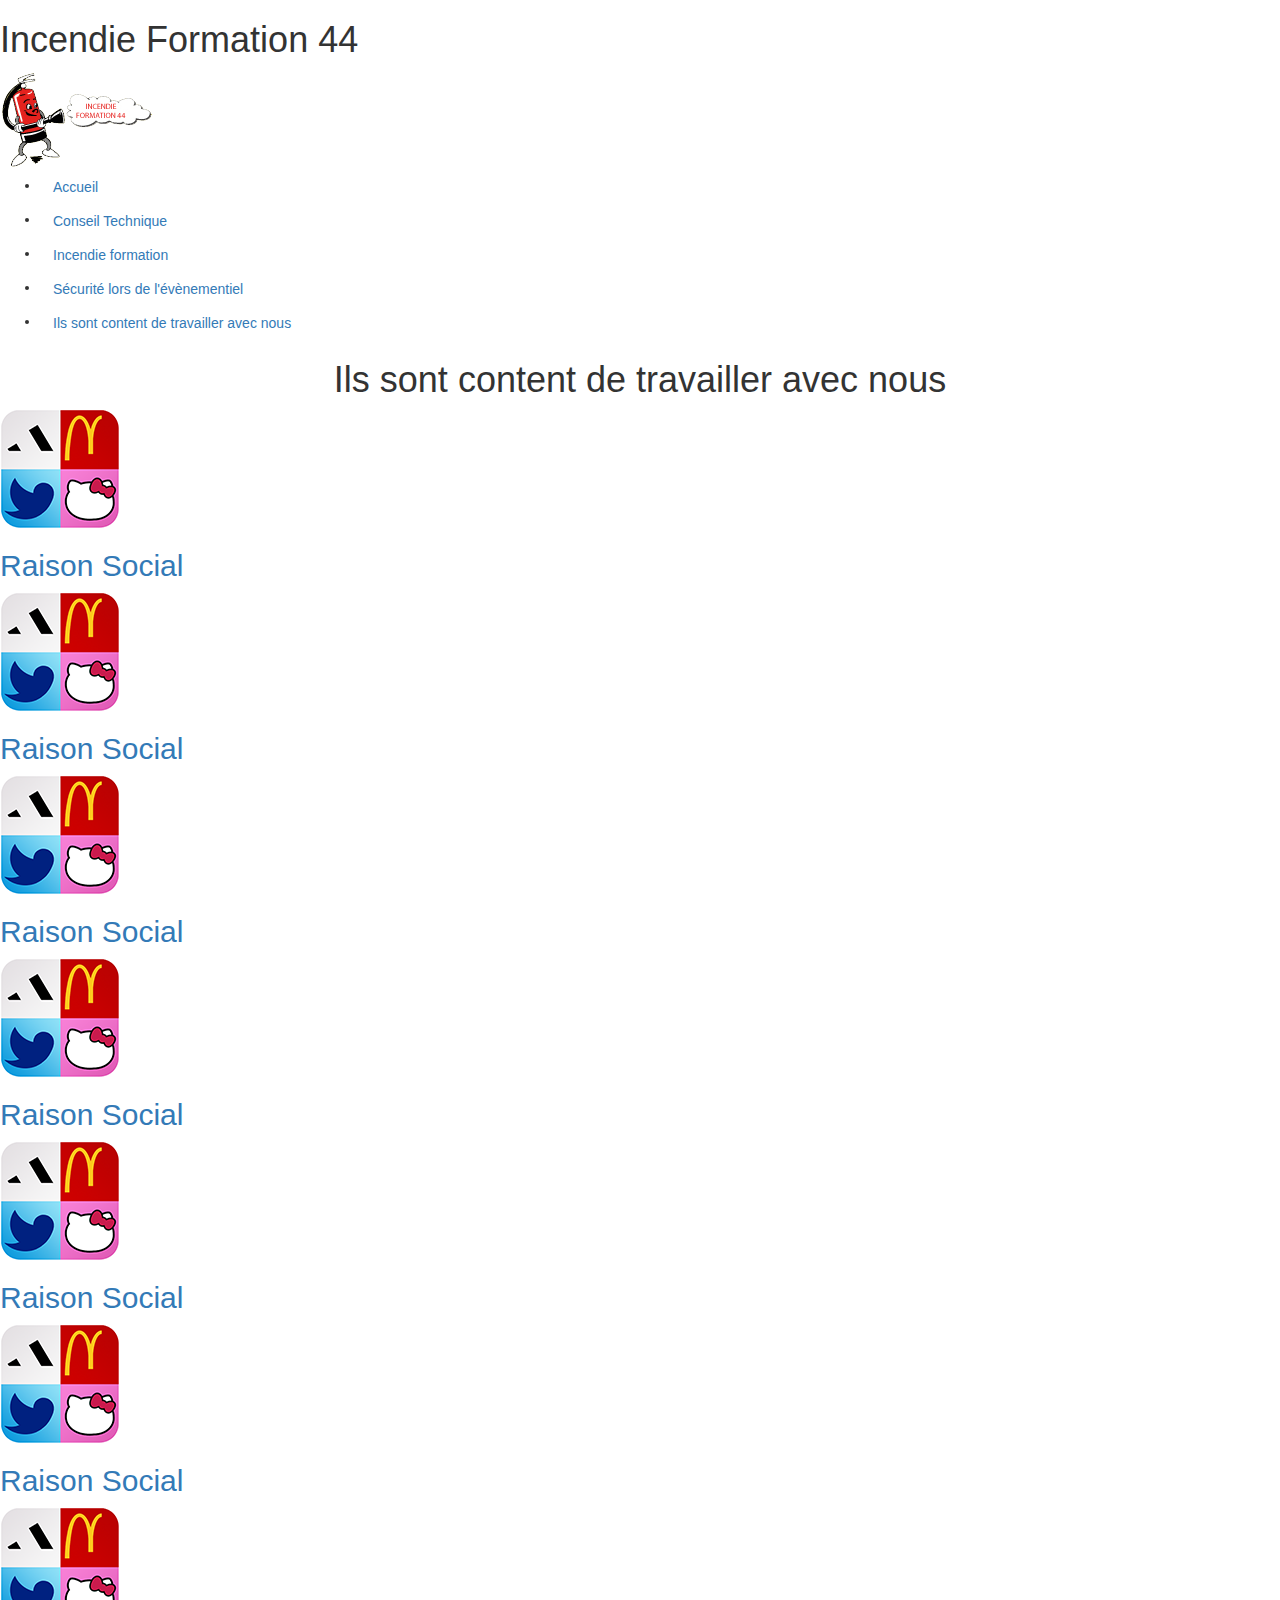
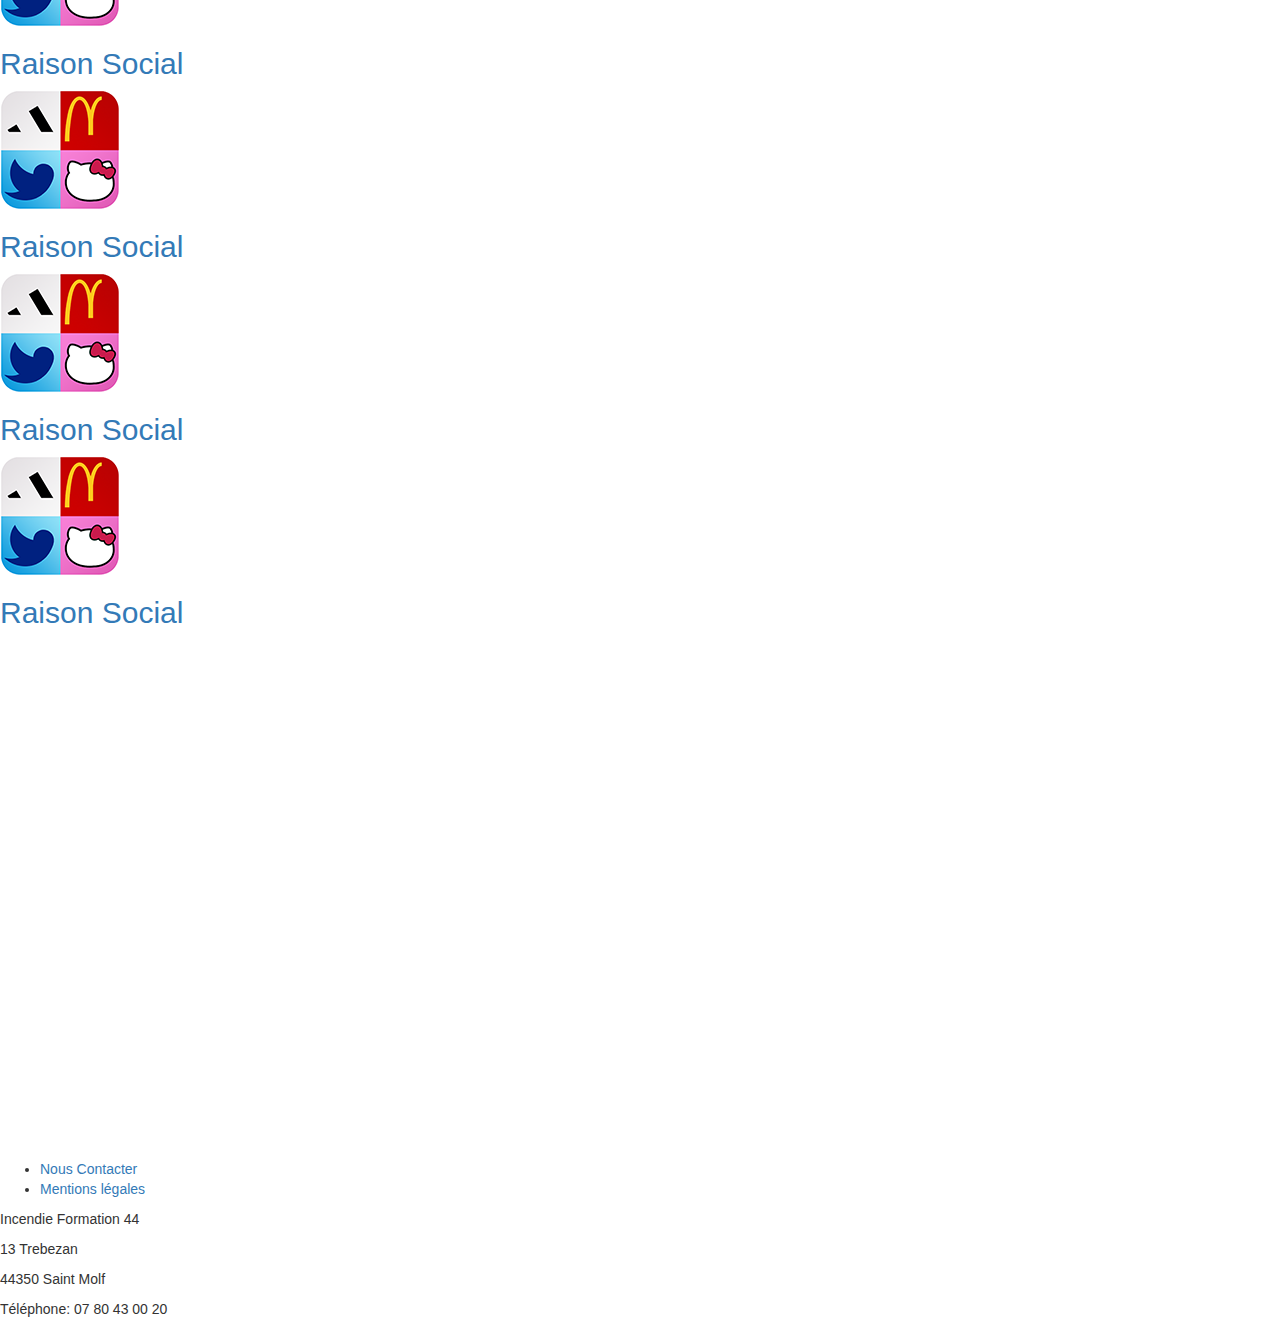
==== V1/page/isttn.html @ 131786bf "integration des noveaux fichier pour philippe" ====
<!DOCTYPE html>

<html>
    <head>
        <title>Incendie Formation 44</title>
        <meta charset="UTF-8">
        <meta name="viewport" content="width=device-width, initial-scale=1.0">
        <link rel="stylesheet" href="../content/css/app.css">

        <link rel="stylesheet" href="../content/css/bootstrap.css">
        <script src="https://ajax.googleapis.com/ajax/libs/jquery/1.12.4/jquery.min.js"></script>
        <script src="../content/js/bootstrap.js"></script>
    </head>
    <body class="backcolor_global">
        <div class="content_global">
            <div class="header_global">
                <h1 class="title">Incendie Formation 44</h1>
                <img src="../content/img/logo.png" alt="logo_iff_44" class="logo" />
            </div>
            <div class="menu_global">
                <ul class="menu">
                    <li class="inline"><a href="../index.html" class="btn">Accueil</a></li>
                    <li  class="inline"><a href="ct.html" class="btn">Conseil Technique</a></li>
                    <li  class="inline"><a href="if.html" class="btn">Incendie formation</a></li>
                    <li  class="inline"><a href="sll.html" class="btn">Sécurité lors de l'évènementiel</a></li>
                    <li  class="inline"><a href="isttn.html" class="btn">Ils sont content de travailler avec nous</a></li>
                </ul>
            </div>
            <div class="contenu">
                
                <h1 class="contentDE text-center" >Ils sont content de travailler avec nous</h1>
                <div>
                    <a href="#">
                        <div class="tuile">
                            <img src="../content/img/logo_ets/logo_ets.png" alt="logoEts" />
                            <h2>Raison Social</h2>
                        </div>
                    </a>
                    <a href="#">
                        <div class="tuile">
                            <img src="../content/img/logo_ets/logo_ets.png" alt="logoEts" />
                            <h2>Raison Social</h2>
                        </div>
                    </a>
                    <a href="#">
                        <div class="tuile">
                            <img src="../content/img/logo_ets/logo_ets.png" alt="logoEts" />
                            <h2>Raison Social</h2>
                        </div>
                    </a>
                    <a href="#">
                        <div class="tuile">
                            <img src="../content/img/logo_ets/logo_ets.png" alt="logoEts" />
                            <h2>Raison Social</h2>
                        </div>
                    </a>
                    <a href="#">
                        <div class="tuile">
                            <img src="../content/img/logo_ets/logo_ets.png" alt="logoEts" />
                            <h2>Raison Social</h2>
                        </div>
                    </a>
                </div>
                <div>
                    <a href="#">
                        <div class="tuile">
                            <img src="../content/img/logo_ets/logo_ets.png" alt="logoEts" />
                            <h2>Raison Social</h2>
                        </div>
                    </a>
                    <a href="#">
                        <div class="tuile">
                            <img src="../content/img/logo_ets/logo_ets.png" alt="logoEts" />
                            <h2>Raison Social</h2>
                        </div>
                    </a>
                    <a href="#">
                        <div class="tuile">
                            <img src="../content/img/logo_ets/logo_ets.png" alt="logoEts" />
                            <h2>Raison Social</h2>
                        </div>
                    </a>
                    <a href="#">
                        <div class="tuile">
                            <img src="../content/img/logo_ets/logo_ets.png" alt="logoEts" />
                            <h2>Raison Social</h2>
                        </div>
                    </a>
                    <a href="#">
                        <div class="tuile">
                            <img src="../content/img/logo_ets/logo_ets.png" alt="logoEts" />
                            <h2>Raison Social</h2>
                        </div>
                    </a>
                </div>
                <br/>
                <br/>
                <br/>
                <br/>
                <br/>
                <br/>
                <br/>
                <br/>
                <br/>
                <br/>
                <br/>
                <br/>
                <br/>
                <br/>
                <br/>
                <br/>
                <br/>
                <br/>
                <br/>
                <br/>
                <br/>
                <br/>
                <br/>
                <br/>
                <br/>
                <br/>
        </div>
        </div>
        <footer>
            <ul>
                <li class="inline"><a href="#" class="no_decoration color_green font_16">Nous Contacter</a></li>
                <li class="inline"><a href="#" class="no_decoration color_green font_16">Mentions légales</a></li>
                <!--<li class="inline"><a href="#" class="no_decoration color_green font_16">link 3</a></li>-->
            </ul>
            <p>Incendie Formation 44</p>
            <p>13 Trebezan</p>
            <p>44350 Saint Molf</p>
            <p>Téléphone: 07 80 43 00 20</p>
        </footer>
        
    </body>
    

</html>
---- V1/content/css/app.css ----
/********** 
author : mathieu rousseau 
@ : mathieu.rousseau974@gmail.com
commentaire: utilisation des classes pour généralisé les divers éléments. Utilistion des ID au minimum.
**********/
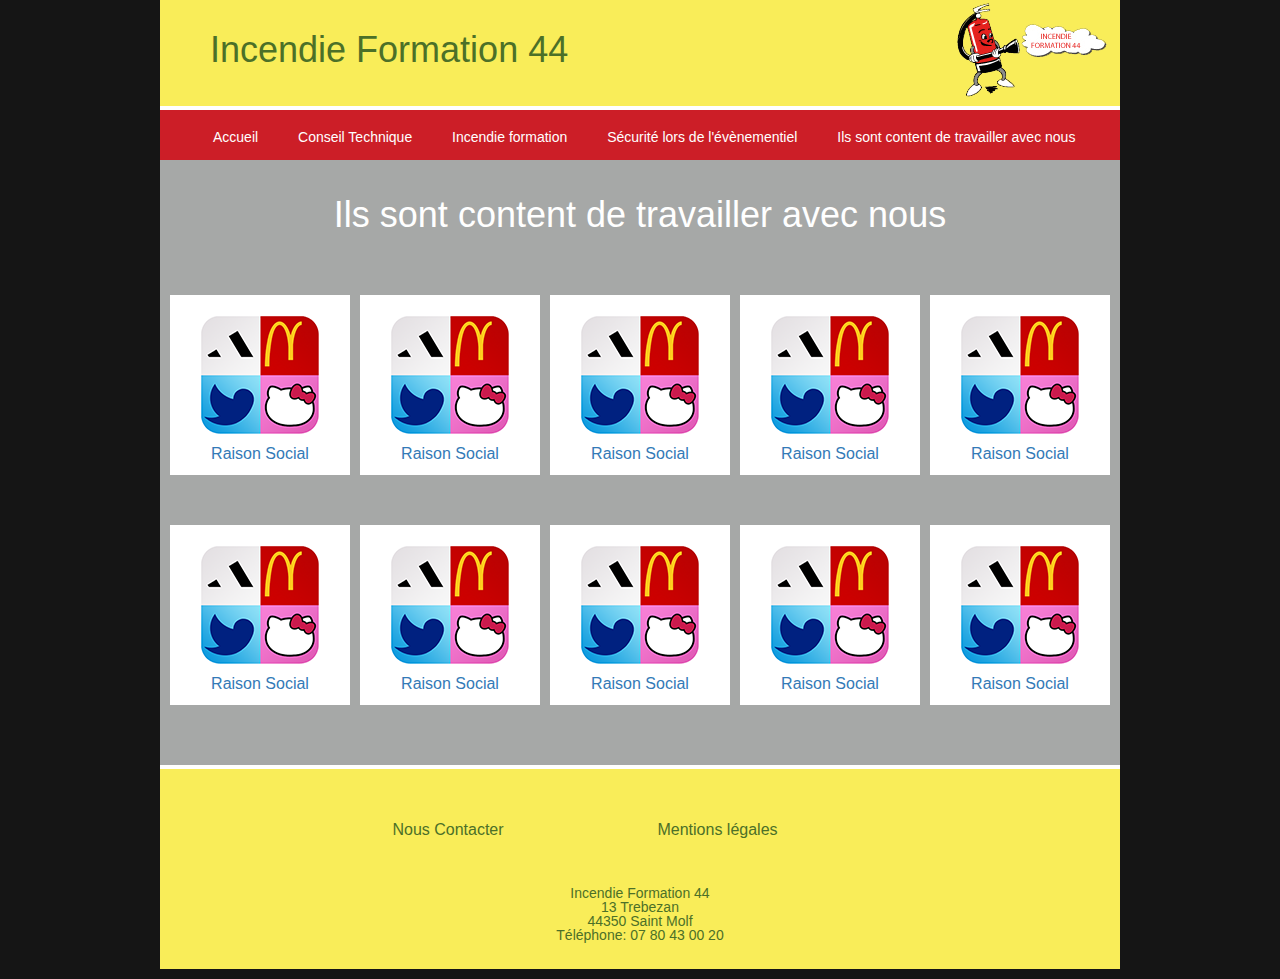
==== commit ec2c8262: "ajout et finalisation de la page conseils technique" ====
--- a/V1/page/isttn.html
+++ b/V1/page/isttn.html
@@ -31,31 +31,31 @@
                 <h1 class="contentDE text-center" >Ils sont content de travailler avec nous</h1>
                 <div>
                     <a href="#">
-                        <div class="tuile">
+                        <div class="tuile hvr-push">
                             <img src="../content/img/logo_ets/logo_ets.png" alt="logoEts" />
                             <h2>Raison Social</h2>
                         </div>
                     </a>
                     <a href="#">
-                        <div class="tuile">
+                        <div class="tuile hvr-push">
                             <img src="../content/img/logo_ets/logo_ets.png" alt="logoEts" />
                             <h2>Raison Social</h2>
                         </div>
                     </a>
                     <a href="#">
-                        <div class="tuile">
+                        <div class="tuile hvr-push">
                             <img src="../content/img/logo_ets/logo_ets.png" alt="logoEts" />
                             <h2>Raison Social</h2>
                         </div>
                     </a>
                     <a href="#">
-                        <div class="tuile">
+                        <div class="tuile hvr-push">
                             <img src="../content/img/logo_ets/logo_ets.png" alt="logoEts" />
                             <h2>Raison Social</h2>
                         </div>
                     </a>
                     <a href="#">
-                        <div class="tuile">
+                        <div class="tuile hvr-push">
                             <img src="../content/img/logo_ets/logo_ets.png" alt="logoEts" />
                             <h2>Raison Social</h2>
                         </div>
@@ -63,31 +63,31 @@
                 </div>
                 <div>
                     <a href="#">
-                        <div class="tuile">
+                        <div class="tuile hvr-push">
                             <img src="../content/img/logo_ets/logo_ets.png" alt="logoEts" />
                             <h2>Raison Social</h2>
                         </div>
                     </a>
                     <a href="#">
-                        <div class="tuile">
+                        <div class="tuile hvr-push">
                             <img src="../content/img/logo_ets/logo_ets.png" alt="logoEts" />
                             <h2>Raison Social</h2>
                         </div>
                     </a>
                     <a href="#">
-                        <div class="tuile">
+                        <div class="tuile hvr-push">
                             <img src="../content/img/logo_ets/logo_ets.png" alt="logoEts" />
                             <h2>Raison Social</h2>
                         </div>
                     </a>
                     <a href="#">
-                        <div class="tuile">
+                        <div class="tuile hvr-push">
                             <img src="../content/img/logo_ets/logo_ets.png" alt="logoEts" />
                             <h2>Raison Social</h2>
                         </div>
                     </a>
                     <a href="#">
-                        <div class="tuile">
+                        <div class="tuile hvr-push">
                             <img src="../content/img/logo_ets/logo_ets.png" alt="logoEts" />
                             <h2>Raison Social</h2>
                         </div>
--- a/V1/content/css/app.css
+++ b/V1/content/css/app.css
@@ -1,7 +1,282 @@
-/********** 
-author : mathieu rousseau 
-@ : mathieu.rousseau974@gmail.com
-commentaire: utilisation des classes pour généralisé les divers éléments. Utilistion des ID au minimum.
-**********/
-
-
+/*
+
+@color_metal_if = #a6a8a7;
+@color_yellow_if = #f9ed59;
+@color_green_if = #4c7028;
+@color_red_iff = 
+
+*/
+
+.no_decoration
+{
+    text-decoration: none;
+}
+
+.color_white
+{
+    color: #FFF;
+}
+.color_green
+{
+    color: #4c7028;
+}
+
+.font_24
+{
+    font-size: 24px;
+}
+
+.font_16
+{
+    font-size: 16px;
+}
+
+.inline
+{
+    display: inline; 
+}
+p
+{
+    text-align: justify;
+}
+
+ul li 
+{
+    text-align: justify;
+}
+
+html body
+{
+    background-color: #151515;
+}
+
+.content_global
+{
+    width : 960px;
+    min-height: 608px;
+    background-color: #a6a8a7;
+    margin-left: auto;
+    margin-right: auto;
+    border-bottom: solid 4px white;
+}
+
+.header_global
+{
+    margin-top: -10px;
+    background-color: #f9ed59;
+    height: 120px;
+    width: 100%;   
+    border-bottom: solid 4px white;
+}
+
+.title
+{
+    color: #4c7028;
+    float: left; 
+    margin-top: 40px;
+    margin-left: 50px;
+}
+
+.logo
+{
+    margin-top: 10px;
+    margin-right: 10px;
+    float: right; 
+}
+
+
+.menu_global
+{
+    height: 50px;
+    background-color: #cc1e27;
+    padding-top: 10px;
+    padding-left: -10px;
+}
+
+.btn
+{
+    margin-right: 10px;
+    color: white;
+    text-decoration: none;
+}
+
+.header_box
+{
+    background-color: #cc1e27;
+    height: 50px;
+    width: 250px;
+   
+    margin-top: 50px;
+    margin-left: 50px;
+
+    padding-left: 20px;
+    padding-top: 15px;
+    
+    font-size: 16px;
+    color: #fff;
+}
+
+.content_box
+{
+    margin-left: 50px;
+    margin-right: 50px;
+    margin-bottom: 50px;
+    background-color: white;
+    border: solid 2px #cc1e27;
+    padding: 20px;
+    /*
+    padding-left: 20px;
+    padding-right: 20px;
+    */
+    -webkit-transform:skew(10deg);
+    -moz-transform:skew(10deg);
+    -o-transform:skew(10deg);
+    tranform:skew(10deg);
+}
+
+.header_box_right
+{
+    background-color: #cc1e27;
+    height: 50px;
+    width: 250px;
+   
+    margin-top: 50px;
+    margin-left: 80px;
+
+    padding-left: 20px;
+    padding-top: 15px;
+    
+    font-size: 16px;
+    color: #fff;
+}
+
+.header_box_large
+{
+    background-color: #cc1e27;
+    height: 50px;
+    width: 370px;
+   
+    margin-top: 50px;
+    margin-left: 80px;
+
+    padding-left: 20px;
+    padding-top: 15px;
+    
+    font-size: 16px;
+    color: #fff;
+}
+
+
+.content_box_right
+{
+    margin-left: 50px;
+    margin-right: 50px;
+    margin-bottom: 50px;
+    background-color: white;
+    border: solid 2px #cc1e27;
+    padding: 20px;
+    /*
+    padding-left: 20px;
+    padding-right: 20px;
+    */
+    -webkit-transform:skew(-10deg);
+    -moz-transform:skew(-10deg);
+    -o-transform:skew(-10deg);
+    tranform:skew(-10deg);
+}
+
+footer
+{
+    text-align: center; 
+    width: 960px;
+    height: 200px;
+    background-color: #f9ed59;
+    padding-top: 50px;
+    margin-left: auto; 
+    margin-right: auto; 
+}
+
+footer ul
+{
+    margin-bottom: 50px;
+}
+footer li
+{
+    margin-right: 150px;
+}
+
+footer li:nth-child(3) 
+{
+    margin-right: 0px;
+}
+
+footer p 
+{
+    color: #4c7028;
+    text-align: center; 
+    line-height: 4px;
+}
+
+.item_modif
+{
+    height: 504px;
+}
+
+.tuile
+{
+    height:180px;
+    width: 180px;
+    background-color: white;
+    float: left;
+    margin-top: 50px;
+    margin-left:10px;
+    text-align: center;
+
+}
+
+.tuile img
+{
+    margin : 20px 30px 0;
+}
+.tuile h2
+{
+    font-size: 16px;
+    margin-top: 10px;
+}
+
+
+/*
+.tuile
+{
+    height: 350px;
+    width: 306px;
+    background-color: white; 
+    border: solid 1px red;
+    margin: 15px 15px;
+    
+    h2
+    {
+        font-size:18px; 
+        color: #4c7028;
+        font-weight: 700;
+    }
+    
+    p
+    {
+        color: #000;
+    }
+}
+*/
+row
+{
+    padding-left: 0;
+    padding-right: 0;
+}
+
+.contentDE
+{
+    color: white;
+    margin-top: 35px;
+    margin-left: auto;
+    margin-right: auto;
+}